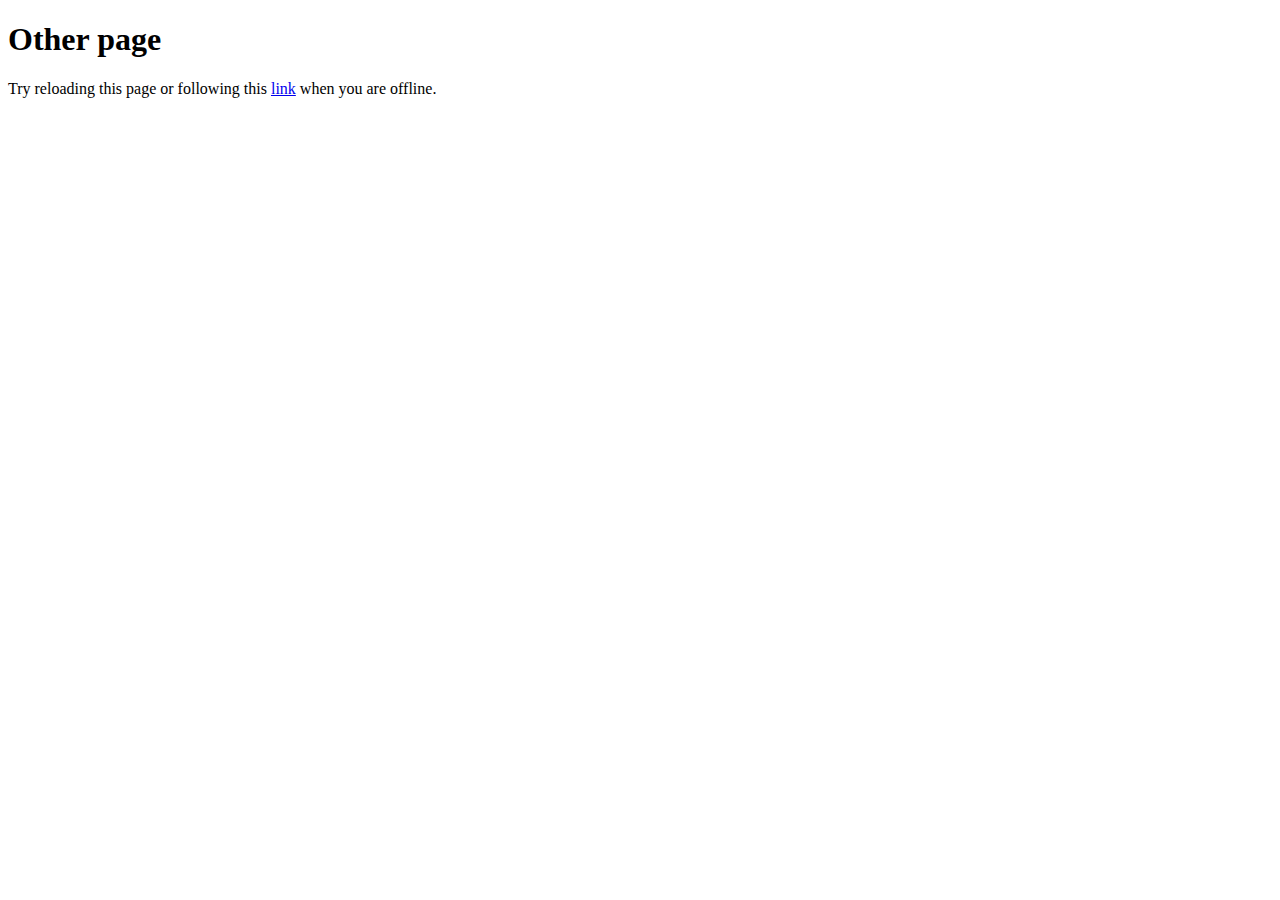
==== docs/index2.html @ 6eecf0cb "Init" ====
<!DOCTYPE html>
<html lang="en">
  <head>
    <meta charset="utf-8" />
    <meta http-equiv="X-UA-Compatible" content="IE=edge" />
    <meta name="viewport" content="width=device-width, initial-scale=1" />

    <title>Offline Fallback Page Demo</title>

    <!-- import the webpage's stylesheet -->
    <link rel="stylesheet" href="/style.css" />

    <!-- import the webpage's javascript file -->
    <script src="/script.js" defer></script>
  </head>
  <body>
    <h1>Other page</h1>

    <p>
      Try reloading this page or following this
      <a href="index.html">link</a> when you are offline.
    </p>
  </body>
</html>
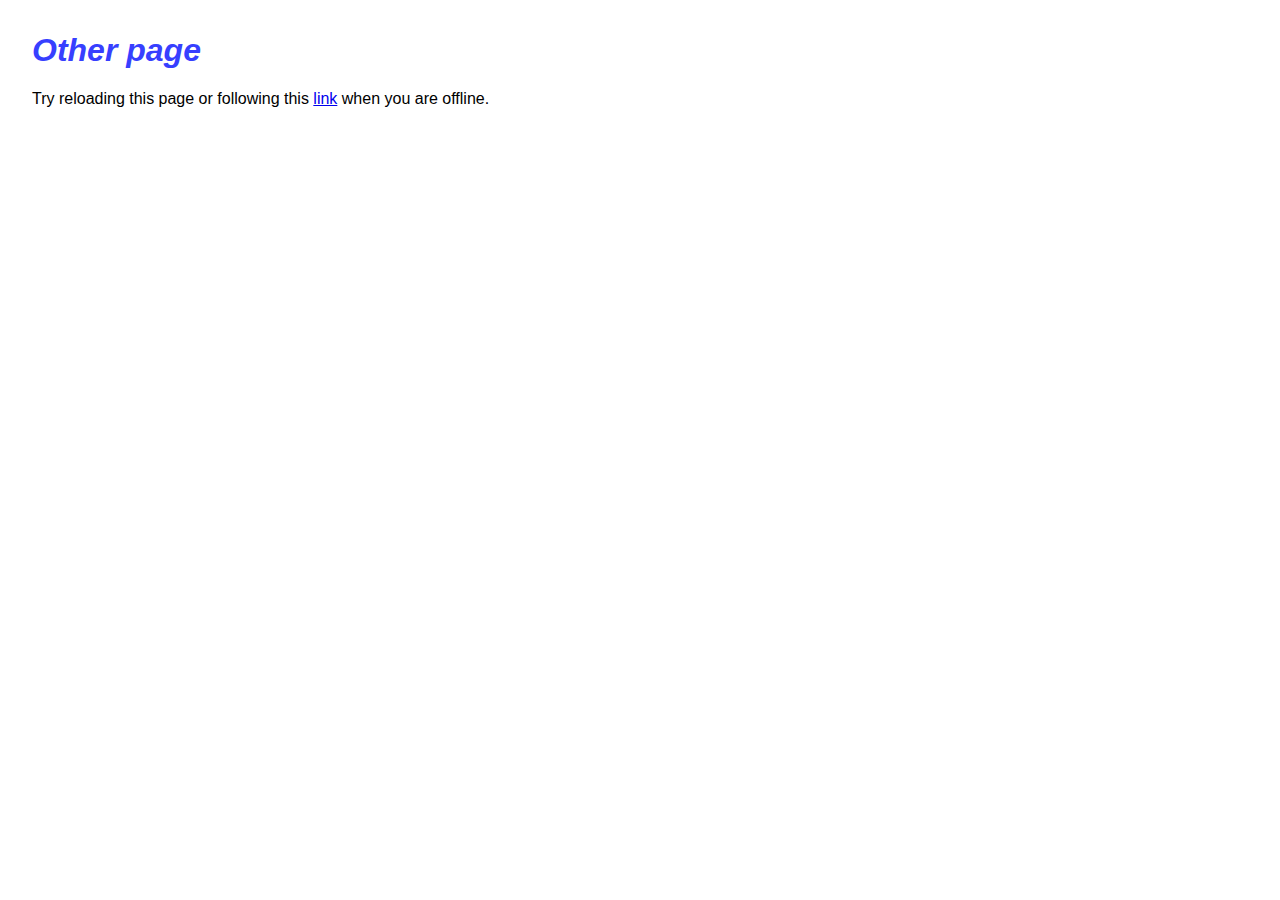
==== commit 179f7b91: "fix: url" ====
--- a/docs/index2.html
+++ b/docs/index2.html
@@ -8,10 +8,10 @@
     <title>Offline Fallback Page Demo</title>
 
     <!-- import the webpage's stylesheet -->
-    <link rel="stylesheet" href="/style.css" />
+    <link rel="stylesheet" href="./style.css" />
 
     <!-- import the webpage's javascript file -->
-    <script src="/script.js" defer></script>
+    <script src="./script.js" defer></script>
   </head>
   <body>
     <h1>Other page</h1>
--- a/docs/style.css
+++ b/docs/style.css
@@ -0,0 +1,10 @@
+body {
+    font-family: helvetica, arial, sans-serif;
+    margin: 2em;
+  }
+  
+  h1 {
+    font-style: italic;
+    color: #373fff;
+  }
+  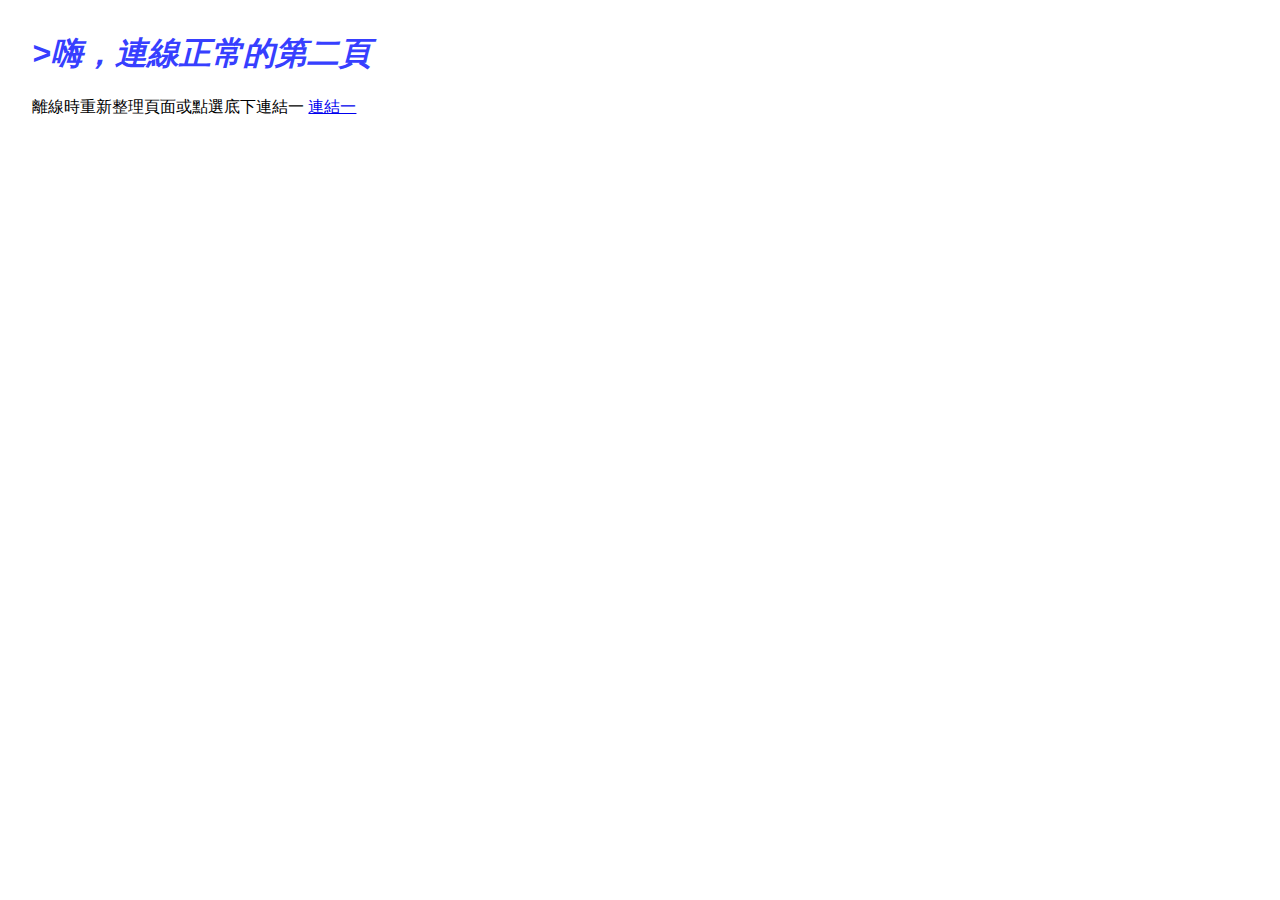
==== commit 65a7dcdf: "chore: 離線恢復" ====
--- a/docs/index2.html
+++ b/docs/index2.html
@@ -5,7 +5,7 @@
     <meta http-equiv="X-UA-Compatible" content="IE=edge" />
     <meta name="viewport" content="width=device-width, initial-scale=1" />
 
-    <title>Offline Fallback Page Demo</title>
+    <title>PWA 離線恢復</title>
 
     <!-- import the webpage's stylesheet -->
     <link rel="stylesheet" href="./style.css" />
@@ -14,11 +14,11 @@
     <script src="./script.js" defer></script>
   </head>
   <body>
-    <h1>Other page</h1>
+    <h1>>嗨，連線正常的第二頁</h1>
 
     <p>
-      Try reloading this page or following this
-      <a href="index.html">link</a> when you are offline.
+      離線時重新整理頁面或點選底下連結一
+      <a href="index.html">連結一</a>
     </p>
   </body>
 </html>